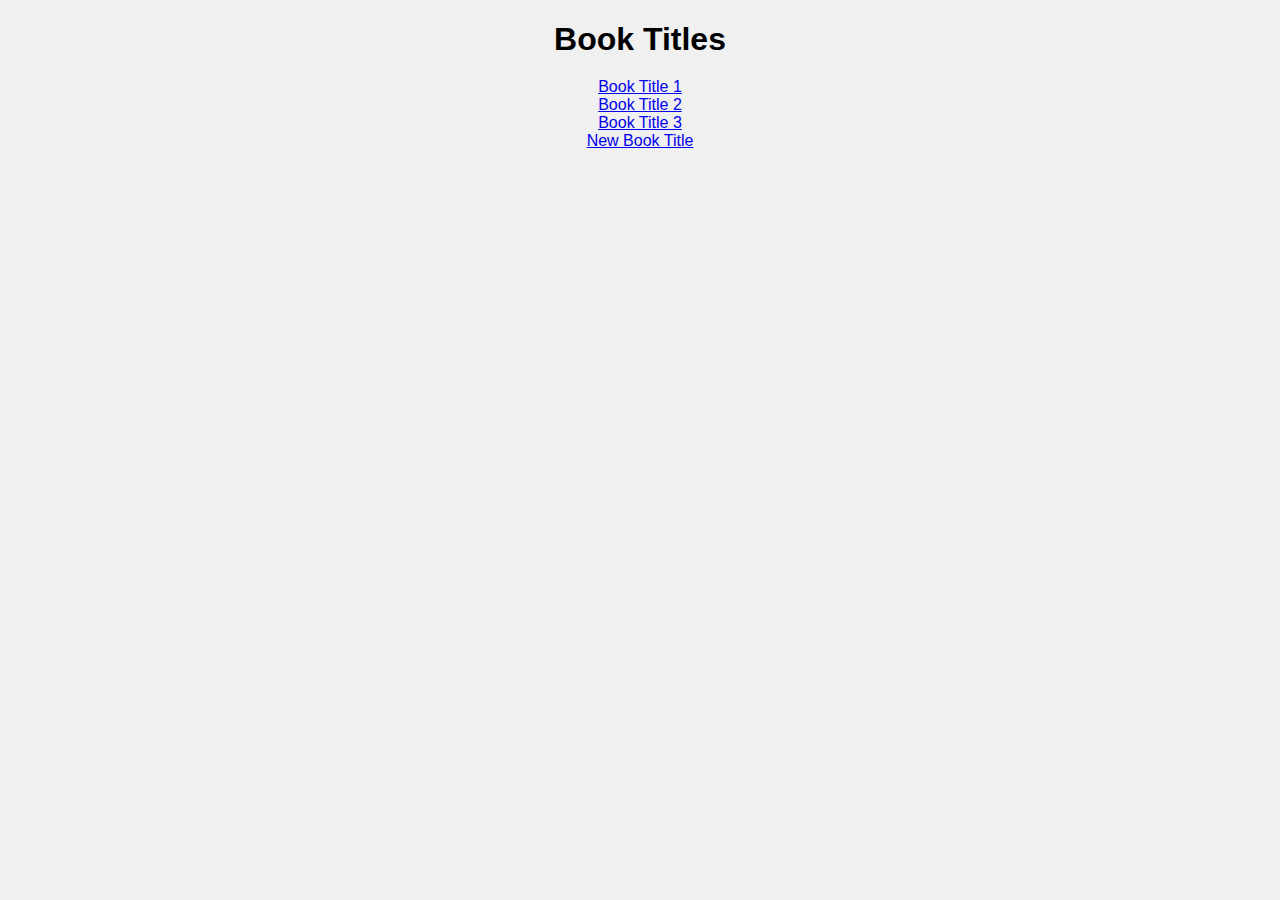
==== index.html @ 0e2ca9c7 "Add files via upload" ====
<!DOCTYPE html>
<html lang="en">
  <head>
    <meta charset="UTF-8" />
    <meta name="viewport" content="width=device-width, initial-scale=1.0" />
    <title>Book Titles</title>
    <link rel="stylesheet" href="style.css" />
  </head>
  <body>
    <h1>Book Titles</h1>

    <div id="bookList">
      <!-- Book list will be rendered here by script.js -->
    </div>

    <script src="script.js"></script>
  </body>
</html>
---- style.css ----
body {
  font-family: Arial, sans-serif;
  text-align: center;
  background-color: #f0f0f0;
}

h1 {
  margin-bottom: 20px;
}

.sorting-controls {
  margin-bottom: 20px;
}

.book-covers-gallery {
  display: grid;
  grid-template-columns: repeat(5, 1fr); /* 5 covers per row */
  gap: 16px; /* Adjust gap between covers */
  padding: 16px; /* Optional padding around the grid */
}

.book-covers-gallery img {
  width: 100%; /* Ensure images fit their grid cells */
  height: 300px; /* Maintain aspect ratio */
  border-radius: 8px; /* Optional: adds rounded corners */
  box-shadow: 0 4px 8px rgba(0, 0, 0, 0.1); /* Optional: subtle shadow for a polished look */
}

img {
  max-width: 100%;
  max-height: 500px;
  border-radius: 10px;
  object-fit: contain;
}

p {
  margin-top: 10px;
}
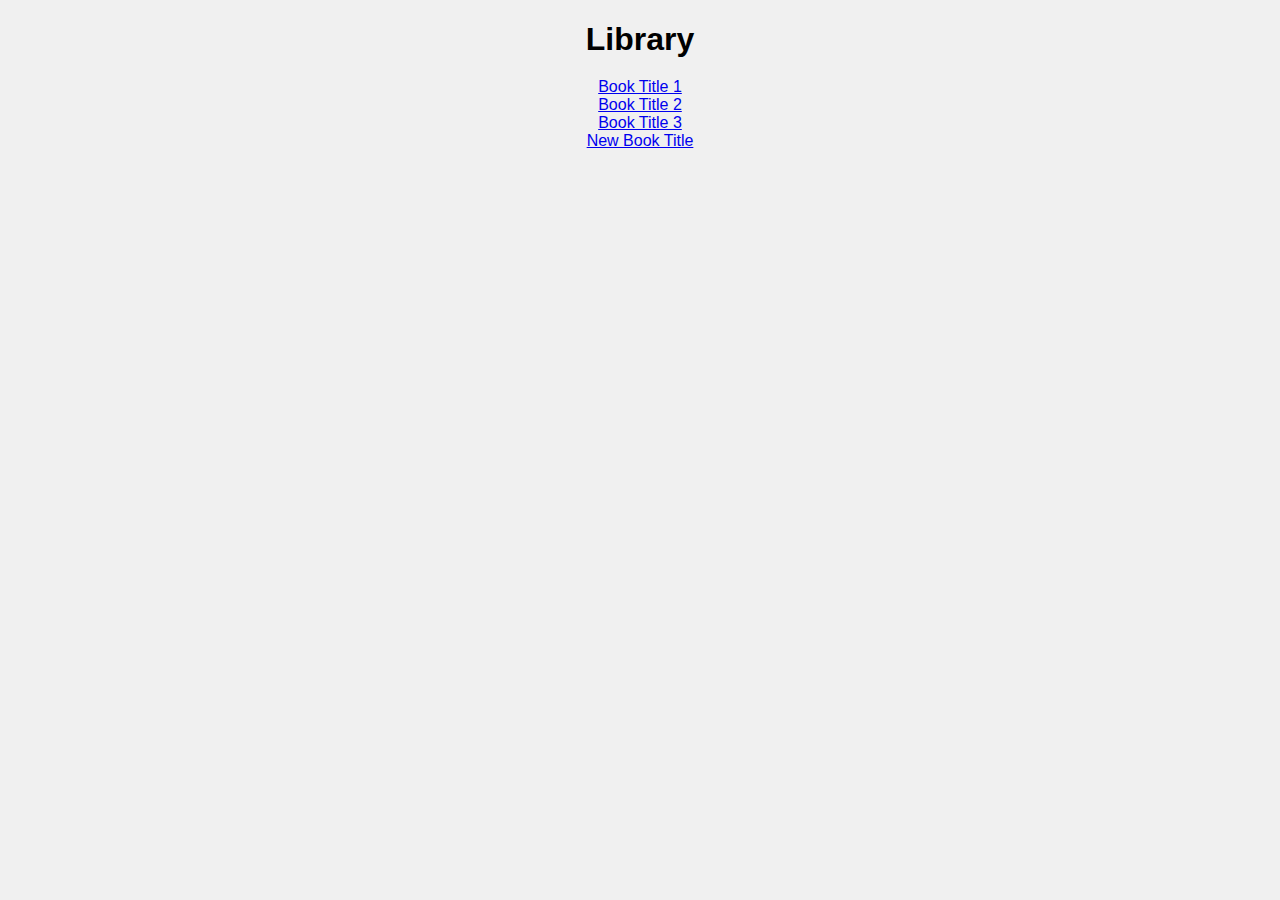
==== commit 509329d0: "Update index.html" ====
--- a/index.html
+++ b/index.html
@@ -7,12 +7,13 @@
     <link rel="stylesheet" href="style.css" />
   </head>
   <body>
-    <h1>Book Titles</h1>
+    <div class="container">
+      <h1>Library</h1>
 
-    <div id="bookList">
-      <!-- Book list will be rendered here by script.js -->
+      <div id="bookList" class="book-list">
+        <!-- Book list will be rendered here by script.js -->
+      </div>
     </div>
-
     <script src="script.js"></script>
   </body>
 </html>
